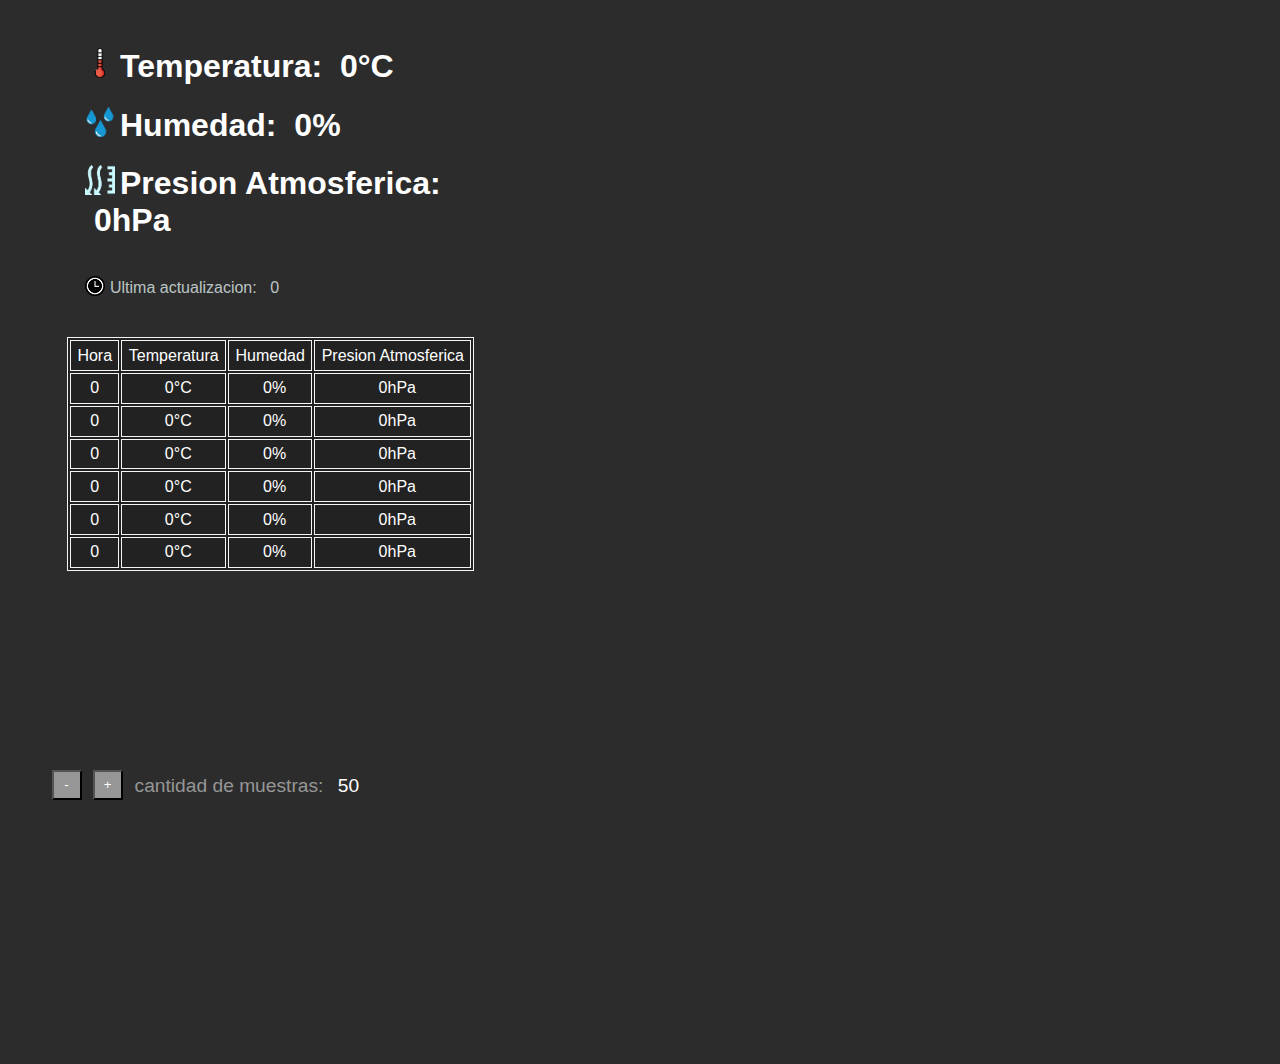
==== ws.html @ 88e961ae "primer commit ^_^" ====
<!DOCTYPE html>
<html lang="ES">
<head>
    <meta charset="UTF-8">
    <meta name="viewport" content="width=device-width, initial-scale=1.0">
    <title>Estacion Metelorogica</title>
    <link rel="stylesheet" href="style.css">
    <link rel="icon" href="recursos/ja.png">
</head>
<body>
    
    <section id="basicData">
        <div>
            <ul>
                <img src="recursos/temperatura.png" alt="" class="simbols"><h1>Temperatura: <span id="temp">0</span>°C</h1>
                <img src="recursos/humedad.png" alt="" class="simbols"><h1>Humedad: <span id="hum">0</span>%</h1>
                <img src="recursos/presion.png" alt="" class="simbols"><h1>Presion Atmosferica: <span id="bp">0</span>hPa</h1>
                <img src="recursos/reloj.png" alt="" class="simbols" id="reloj"><p id="act">Ultima actualizacion: <span id="time">0</span></p>
                <img id="luz" src="" alt="">
            </ul>
            
            <!-- <img class="Nagatoro" src="recursos/Naga.png" alt=""> -->
        </div>
        <div>
            <table>
                <tr>
                    <td class="tabla">Hora</td>
                    <td class="tabla">Temperatura</td>
                    <td class="tabla">Humedad</td>
                    <td class="tabla">Presion Atmosferica</td>
                </tr>
                <tr> 
                    <td name="Thora" class="tabla">0</td>
                    <td class="tabla"><span name="Ttemp">0</span>°C</td>
                    <td class="tabla"><span name="Thum">0</span>%</td>
                    <td class="tabla"><span name="Tbp">0</span>hPa</td>
                </tr>
                <tr>
                    <td name="Thora" class="tabla">0</td>
                    <td class="tabla"><span name="Ttemp">0</span>°C</td>
                    <td class="tabla"><span name="Thum">0</span>%</td>
                    <td class="tabla"><span name="Tbp">0</span>hPa</td>
                </tr>
                <tr>
                    <td name="Thora" class="tabla">0</td>
                    <td class="tabla"><span name="Ttemp">0</span>°C</td>
                    <td class="tabla"><span name="Thum">0</span>%</td>
                    <td class="tabla"><span name="Tbp">0</span>hPa</td>
                </tr>
                <tr>
                    <td name="Thora" class="tabla">0</td>
                    <td class="tabla"><span name="Ttemp">0</span>°C</td>
                    <td class="tabla"><span name="Thum">0</span>%</td>
                    <td class="tabla"><span name="Tbp">0</span>hPa</td>
                </tr>
                <tr>
                    <td name="Thora" class="tabla">0</td>
                    <td class="tabla"><span name="Ttemp">0</span>°C</td>
                    <td class="tabla"><span name="Thum">0</span>%</td>
                    <td class="tabla"><span name="Tbp">0</span>hPa</td>
                </tr>
                <tr>
                    <td name="Thora" class="tabla">0</td>
                    <td class="tabla"><span name="Ttemp">0</span>°C</td>
                    <td class="tabla"><span name="Thum">0</span>%</td>
                    <td class="tabla"><span name="Tbp">0</span>hPa</td>
                </tr>
            </table>
        </div>
    </section>

    <section id="grafico">
        <canvas id="myChart"></canvas>
        <div id="botonsitos">
            <button id="+" onclick="downScale()">-</button>
            <button id="-" onclick="upScale()">+</button>
            <p id="muestrasV">cantidad de muestras: <span id="escala">50</span></p>
        </div>
    </section>
    <footer></footer>
</body>
<script src="https://cdnjs.cloudflare.com/ajax/libs/Chart.js/3.8.2/chart.min.js" integrity="sha512-zjlf0U0eJmSo1Le4/zcZI51ks5SjuQXkU0yOdsOBubjSmio9iCUp8XPLkEAADZNBdR9crRy3cniZ65LF2w8sRA==" crossorigin="anonymous" referrerpolicy="no-referrer"></script>
<script src="app.js"></script>
</html>
---- style.css ----
*{
    font-family: sans-serif;
    color: white;
    background: rgb(44, 44, 44);
    margin-left: 9px;

}
body{
    height: 83vh;
    width: 99vw;
    margin: 3vh 0px;
    
}
.simbols{
    float: left;
    max-width: 30px;
    max-height: 30px;
    margin-right: 5px;
}
#reloj{
    max-width: 20px; 
    max-height: 20px;
    margin-top: 15px;
}
.Nagatoro{
    margin-left: 0px;
    position: relative;
    bottom: -11.5vmax;
    float: right;
}
#act{
    color: rgba(240, 255, 255, 0.733);
    margin-top: 40px;
}
#time{
    color: rgba(240, 255, 255, 0.733);
}
.tabla{
    border: 1px solid whitesmoke;
    text-align: center;
    padding: 0.6vh 0.5vw;
    background: rgb(34, 34, 34);

}
table{
    border: 1px solid whitesmoke;
    margin-left: 40px;
    margin-top: 40px;
    background: rgb(34, 34, 34);
}
table span{
    background: rgb(34, 34, 34);
}
#basicData{
    float: left;
}
#grafico{
    float: left;
    height: clamp(300px, 60%, 600px);
    width: clamp(500px, 60%, 800px);
    position: relative;
    top: 5vh;
    margin-left: 2vw;
    
}
/*
footer{
    clear: both;
    
}
*/
#botonsitos{
    display: flex
}
button{
    color: white;
    background: rgb(150, 150, 150);
    height: 30px;
    width: 30px;
    margin-left: 8px;
    margin-right: 3px;

}
#muestrasV{
    color: rgb(150, 150, 150);
    margin-top: 5px;
    font-size: larger;
}
#luz{
    position: absolute;
    right: 61.5vw;
    bottom: 75.5vh;
    z-index: 1;
    padding: 0 0;
    background-color: transparent;
}
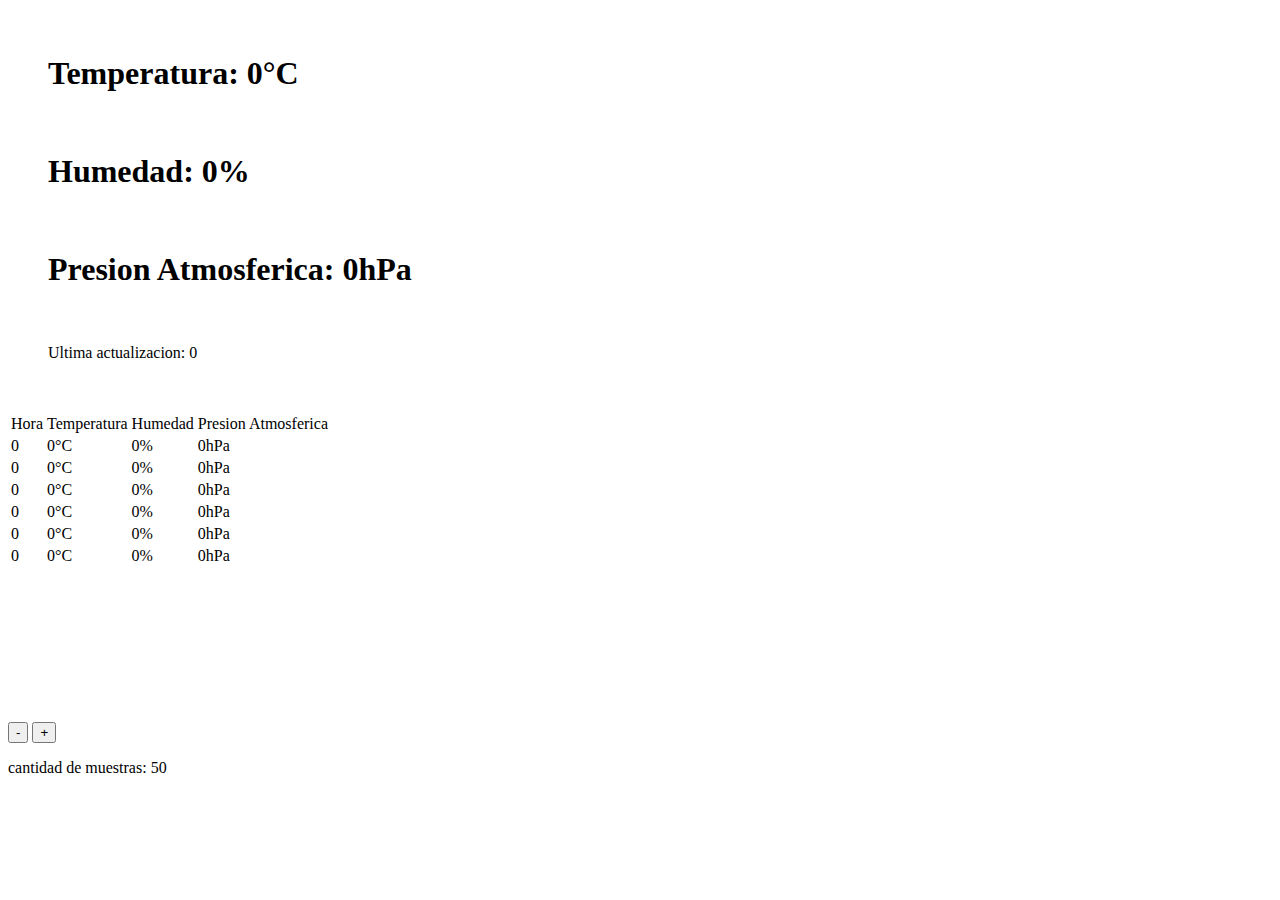
==== commit 69fa6eb5: "html update" ====
--- a/ws.html
+++ b/ws.html
@@ -4,19 +4,19 @@
     <meta charset="UTF-8">
     <meta name="viewport" content="width=device-width, initial-scale=1.0">
     <title>Estacion Metelorogica</title>
-    <link rel="stylesheet" href="style.css">
-    <link rel="icon" href="recursos/ja.png">
+    <link rel="icon" href="https://media.discordapp.net/attachments/909971778724593684/1034524837433057342/ja.png">
+    <link rel="stylesheet" href="styles.css">
 </head>
 <body>
-    
     <section id="basicData">
         <div>
             <ul>
-                <img src="recursos/temperatura.png" alt="" class="simbols"><h1>Temperatura: <span id="temp">0</span>°C</h1>
-                <img src="recursos/humedad.png" alt="" class="simbols"><h1>Humedad: <span id="hum">0</span>%</h1>
-                <img src="recursos/presion.png" alt="" class="simbols"><h1>Presion Atmosferica: <span id="bp">0</span>hPa</h1>
-                <img src="recursos/reloj.png" alt="" class="simbols" id="reloj"><p id="act">Ultima actualizacion: <span id="time">0</span></p>
+                <img src="https://media.discordapp.net/attachments/909971778724593684/1034524863647457310/temperatura.png" alt="" class="simbols"><h1>Temperatura: <span id="temp">0</span>°C</h1>
+                <img src="https://media.discordapp.net/attachments/909971778724593684/1034524837051379752/humedad.png" alt="" class="simbols"><h1>Humedad: <span id="hum">0</span>%</h1>
+                <img src="https://media.discordapp.net/attachments/909971778724593684/1034524864503107696/presion.png" alt="" class="simbols"><h1>Presion Atmosferica: <span id="bp">0</span>hPa</h1>
+                <img src="https://media.discordapp.net/attachments/909971778724593684/1034524864939303046/reloj.png" alt="" class="simbols" id="reloj"><p id="act">Ultima actualizacion: <span id="time">0</span></p>
                 <img id="luz" src="" alt="">
+                <img id="etec" src="https://um.edu.ar/wp-content/uploads/2020/05/ETEC-logo.jpg" alt="">
             </ul>
             
             <!-- <img class="Nagatoro" src="recursos/Naga.png" alt=""> -->
@@ -81,4 +81,3 @@
 </body>
 <script src="https://cdnjs.cloudflare.com/ajax/libs/Chart.js/3.8.2/chart.min.js" integrity="sha512-zjlf0U0eJmSo1Le4/zcZI51ks5SjuQXkU0yOdsOBubjSmio9iCUp8XPLkEAADZNBdR9crRy3cniZ65LF2w8sRA==" crossorigin="anonymous" referrerpolicy="no-referrer"></script>
 <script src="app.js"></script>
-</html>